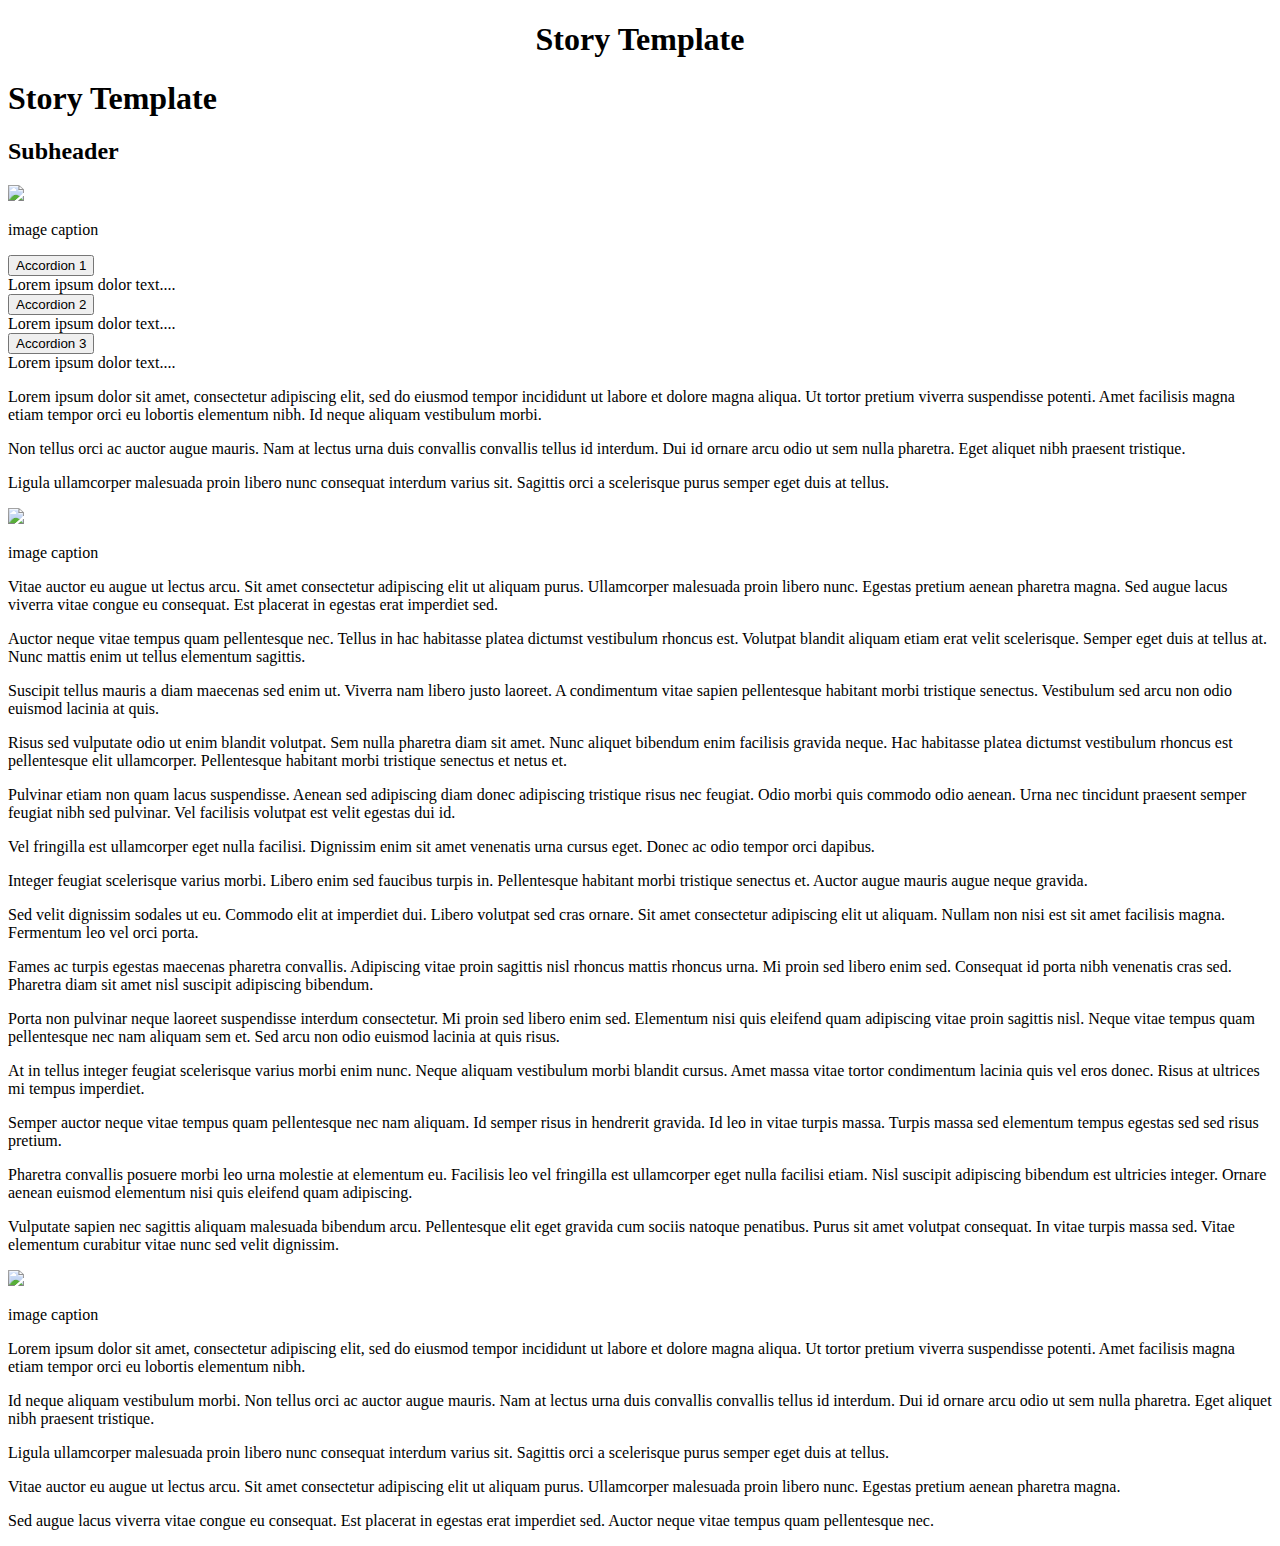
==== finalprojecttemplate.html @ c41a3f41 "Add files via upload" ====
<!DOCTYPE html>
<html>
<head>

	<title>Title</title>
</head>

<body>
     
<center>
<h1 class="h1header"> Story Template
</h1>
</center>


	   <div class="mainimg">


    
     <h1> Story Template </h1>

	   	<h2>Subheader</h2>

      <img src="image1" class="responsive"/>

   <p class="caption">image caption</p>

<button data-toggle="collapse" data-target="#demo">Accordion 1</button>

<div id="demo" class="collapse">
Lorem ipsum dolor text....
</div>

<button data-toggle="collapse" data-target="#demo">Accordion 2</button>

<div id="demo" class="collapse">
Lorem ipsum dolor text....
</div>

<button data-toggle="collapse" data-target="#demo">Accordion 3</button>

<div id="demo" class="collapse">
Lorem ipsum dolor text....
</div>

   <p> Lorem ipsum dolor sit amet, consectetur adipiscing elit, sed do eiusmod tempor incididunt ut labore et dolore magna aliqua. Ut tortor pretium viverra suspendisse potenti. Amet facilisis magna etiam tempor orci eu lobortis elementum nibh. Id neque aliquam vestibulum morbi. </p>
         
   <p> Non tellus orci ac auctor augue mauris. Nam at lectus urna duis convallis convallis tellus id interdum. Dui id ornare arcu odio ut sem nulla pharetra. Eget aliquet nibh praesent tristique. </p>

   <p> Ligula ullamcorper malesuada proin libero nunc consequat interdum varius sit. Sagittis orci a scelerisque purus semper eget duis at tellus. </p>

     <img src="image2" class="responsive"/>

<p class="caption">image caption</p>

   <p> Vitae auctor eu augue ut lectus arcu. Sit amet consectetur adipiscing elit ut aliquam purus. Ullamcorper malesuada proin libero nunc. Egestas pretium aenean pharetra magna. Sed augue lacus viverra vitae congue eu consequat. Est placerat in egestas erat imperdiet sed. </p>

   <p> Auctor neque vitae tempus quam pellentesque nec. Tellus in hac habitasse platea dictumst vestibulum rhoncus est. Volutpat blandit aliquam etiam erat velit scelerisque. Semper eget duis at tellus at. Nunc mattis enim ut tellus elementum sagittis. </p>

   <p> Suscipit tellus mauris a diam maecenas sed enim ut. Viverra nam libero justo laoreet. A condimentum vitae sapien pellentesque habitant morbi tristique senectus. Vestibulum sed arcu non odio euismod lacinia at quis.</p>

   <p> Risus sed vulputate odio ut enim blandit volutpat. Sem nulla pharetra diam sit amet. Nunc aliquet bibendum enim facilisis gravida neque. Hac habitasse platea dictumst vestibulum rhoncus est pellentesque elit ullamcorper. Pellentesque habitant morbi tristique senectus et netus et. </p>
   
   <p> Pulvinar etiam non quam lacus suspendisse. Aenean sed adipiscing diam donec adipiscing tristique risus nec feugiat. Odio morbi quis commodo odio aenean. Urna nec tincidunt praesent semper feugiat nibh sed pulvinar. Vel facilisis volutpat est velit egestas dui id.</p>

   <p> Vel fringilla est ullamcorper eget nulla facilisi. Dignissim enim sit amet venenatis urna cursus eget. Donec ac odio tempor orci dapibus. </p>

   <p> Integer feugiat scelerisque varius morbi. Libero enim sed faucibus turpis in. Pellentesque habitant morbi tristique senectus et. Auctor augue mauris augue neque gravida. </p>

   <p> Sed velit dignissim sodales ut eu. Commodo elit at imperdiet dui. Libero volutpat sed cras ornare. Sit amet consectetur adipiscing elit ut aliquam. Nullam non nisi est sit amet facilisis magna. Fermentum leo vel orci porta. </p>

   <p> Fames ac turpis egestas maecenas pharetra convallis. Adipiscing vitae proin sagittis nisl rhoncus mattis rhoncus urna. Mi proin sed libero enim sed. Consequat id porta nibh venenatis cras sed. Pharetra diam sit amet nisl suscipit adipiscing bibendum. </p>

   <p> Porta non pulvinar neque laoreet suspendisse interdum consectetur. Mi proin sed libero enim sed. Elementum nisi quis eleifend quam adipiscing vitae proin sagittis nisl. Neque vitae tempus quam pellentesque nec nam aliquam sem et. Sed arcu non odio euismod lacinia at quis risus. </p>

   <p> At in tellus integer feugiat scelerisque varius morbi enim nunc. Neque aliquam vestibulum morbi blandit cursus. Amet massa vitae tortor condimentum lacinia quis vel eros donec. Risus at ultrices mi tempus imperdiet. </p>

   <p> Semper auctor neque vitae tempus quam pellentesque nec nam aliquam. Id semper risus in hendrerit gravida. Id leo in vitae turpis massa. Turpis massa sed elementum tempus egestas sed sed risus pretium. </p>

   <p> Pharetra convallis posuere morbi leo urna molestie at elementum eu. Facilisis leo vel fringilla est ullamcorper eget nulla facilisi etiam. Nisl suscipit adipiscing bibendum est ultricies integer. Ornare aenean euismod elementum nisi quis eleifend quam adipiscing.  </p>

   <p> Vulputate sapien nec sagittis aliquam malesuada bibendum arcu. Pellentesque elit eget gravida cum sociis natoque penatibus. Purus sit amet volutpat consequat. In vitae turpis massa sed. Vitae elementum curabitur vitae nunc sed velit dignissim. </p>
     
     <img src="image3" class="responsive"/>

<p class="caption">image caption</p>

   <p>Lorem ipsum dolor sit amet, consectetur adipiscing elit, sed do eiusmod tempor incididunt ut labore et dolore magna aliqua. Ut tortor pretium viverra suspendisse potenti. Amet facilisis magna etiam tempor orci eu lobortis elementum nibh. </p>

  <p> Id neque aliquam vestibulum morbi. Non tellus orci ac auctor augue mauris. Nam at lectus urna duis convallis convallis tellus id interdum. Dui id ornare arcu odio ut sem nulla pharetra. Eget aliquet nibh praesent tristique.</p>

  <p> Ligula ullamcorper malesuada proin libero nunc consequat interdum varius sit. Sagittis orci a scelerisque purus semper eget duis at tellus. </p>

  <p> Vitae auctor eu augue ut lectus arcu. Sit amet consectetur adipiscing elit ut aliquam purus. Ullamcorper malesuada proin libero nunc. Egestas pretium aenean pharetra magna. </p>

  <p>Sed augue lacus viverra vitae congue eu consequat. Est placerat in egestas erat imperdiet sed. Auctor neque vitae tempus quam pellentesque nec. </p>
       
</body>
</html>
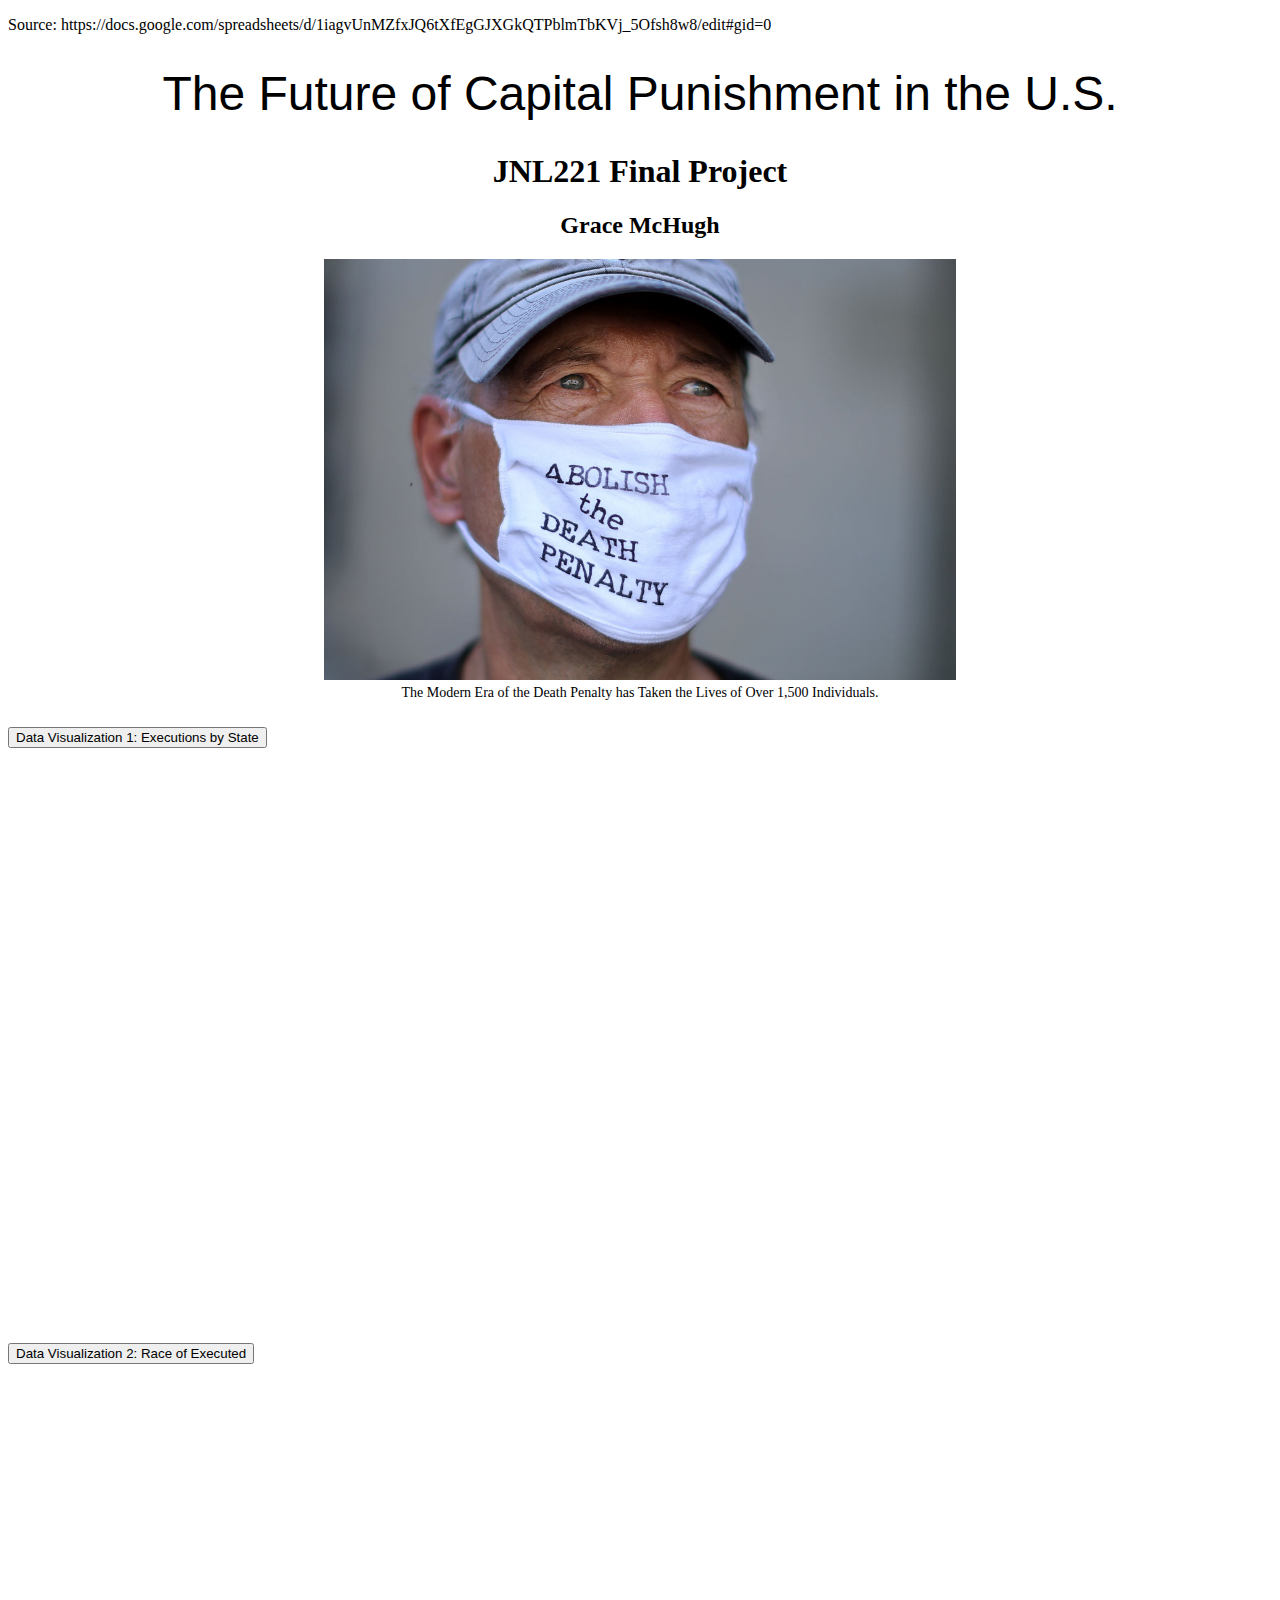
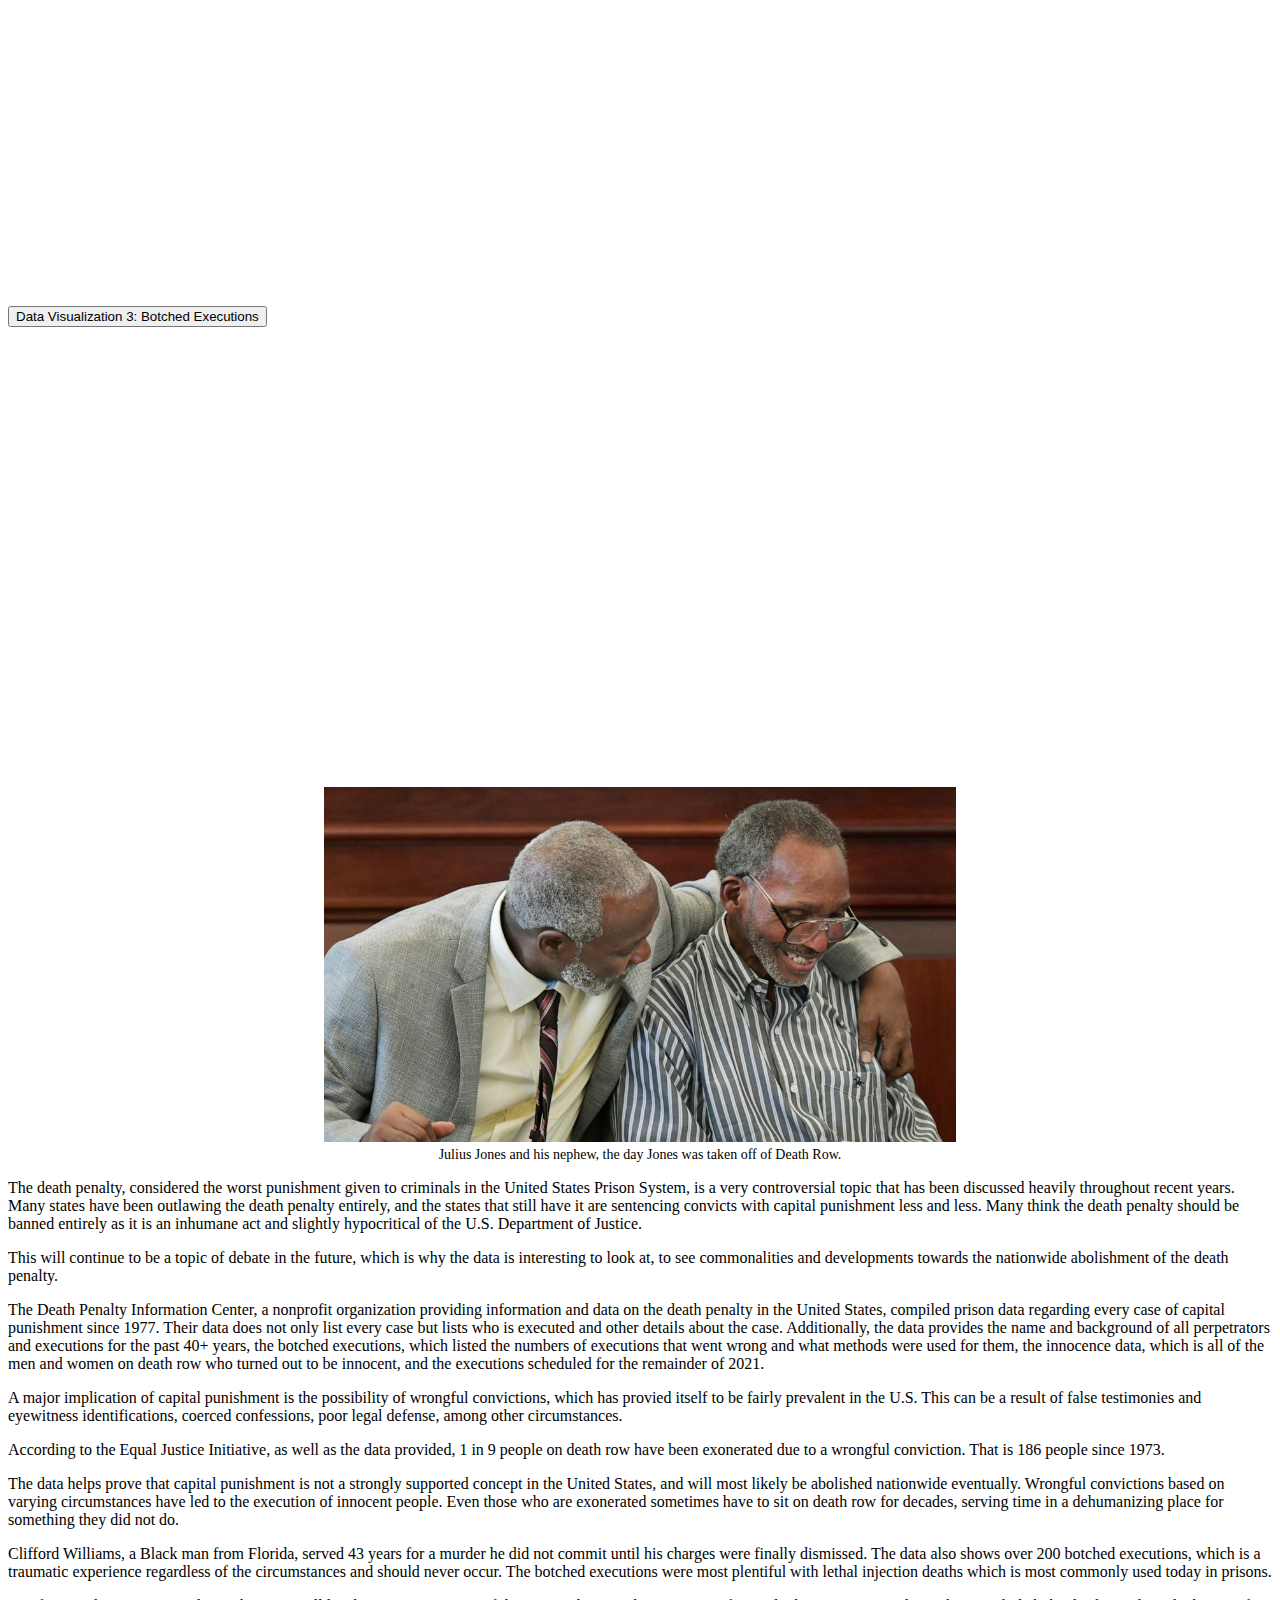
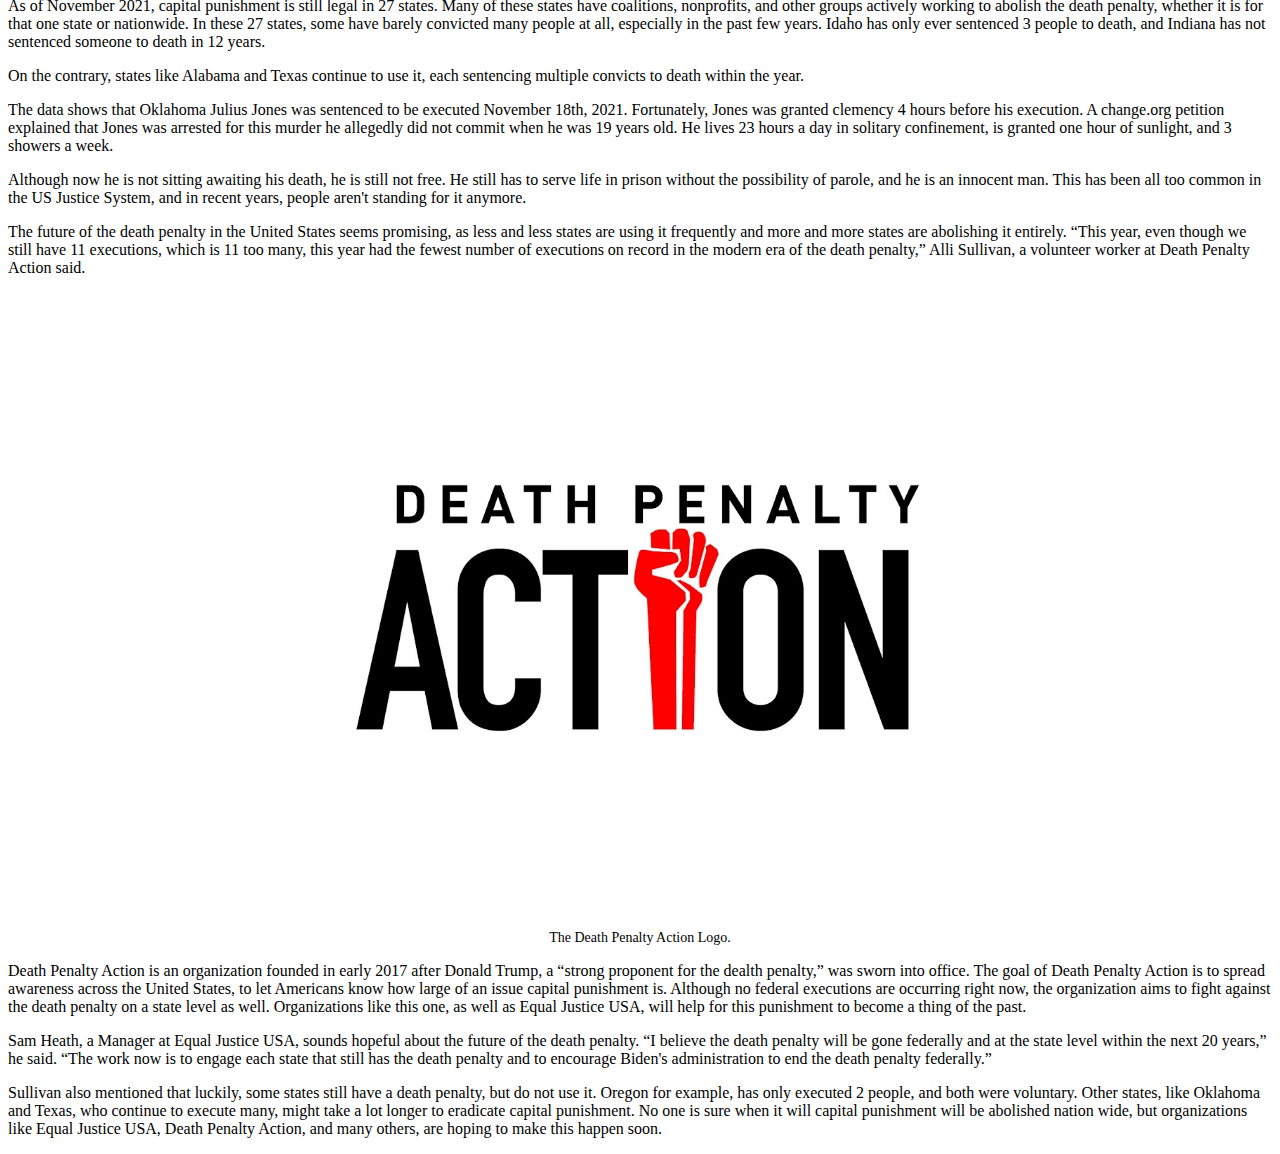
==== commit 24db06ef: "Add files via upload" ====
--- a/finalprojecttemplate.html
+++ b/finalprojecttemplate.html
@@ -1,99 +1,120 @@
 <!DOCTYPE html>
 <html>
 <head>
+ <link href="https://cdn.jsdelivr.net/npm/bootstrap@5.1.3/dist/css/bootstrap.min.css" rel="stylesheet" integrity="sha384-1BmE4kWBq78iYhFldvKuhfTAU6auU8tT94WrHftjDbrCEXSU1oBoqyl2QvZ6jIW3" crossorigin="anonymous"> 
+ <link rel="stylesheet" href="maincopy.css">
 
-	<title>Title</title>
+	<title>The Future of Capital Punishment in the U.S.</title>
+  <p> Source: https://docs.google.com/spreadsheets/d/1iagvUnMZfxJQ6tXfEgGJXGkQTPblmTbKVj_5Ofsh8w8/edit#gid=0 </p>
 </head>
 
 <body>
      
 <center>
-<h1 class="h1header"> Story Template
+<h1 class="h1header"> The Future of Capital Punishment in the U.S.
 </h1>
 </center>
 
 
 	   <div class="mainimg">
 
+   <center>
+     <h1> JNL221 Final Project </h1>
 
-    
-     <h1> Story Template </h1>
+	   	<h2>Grace McHugh</h2>
+  </center>
 
-	   	<h2>Subheader</h2>
+      <img src="dp2.jpeg" class="center"/>
+  <center>
+   <p class="caption">The Modern Era of the Death Penalty has Taken the Lives of Over 1,500 Individuals.</p>
+  </center>
 
-      <img src="image1" class="responsive"/>
 
-   <p class="caption">image caption</p>
-
-<button data-toggle="collapse" data-target="#demo">Accordion 1</button>
-
-<div id="demo" class="collapse">
-Lorem ipsum dolor text....
+    <div class="accordion">
+  <div class="accordion-item">
+    <h2 class="accordion-header" id="headingOne">
+      <button class="accordion-button" type="button" data-bs-toggle="collapse" data-bs-target="#collapseOne" aria-expanded="true" aria-controls="collapseOne">
+        Data Visualization 1: Executions by State
+      </button>
+    </h2>
+    <div id="collapseOne" class="accordion-collapse collapse show" aria-labelledby="headingOne" data-bs-parent="#accordionExample">
+      <div class="accordion-body">
+         <iframe title="Number of U.S. Executions by State (since 1977)" aria-label="Map" id="datawrapper-chart-PDRZ7" src="https://datawrapper.dwcdn.net/PDRZ7/1/" scrolling="no" frameborder="0" style="width: 0; min-width: 100% !important; border: none;" height="545"></iframe><script type="text/javascript">!function(){"use strict";window.addEventListener("message",(function(e){if(void 0!==e.data["datawrapper-height"]){var t=document.querySelectorAll("iframe");for(var a in e.data["datawrapper-height"])for(var r=0;r<t.length;r++){if(t[r].contentWindow===e.source)t[r].style.height=e.data["datawrapper-height"][a]+"px"}}}))}();</script>
+      </div>
+    </div>
+  </div>
+  <div class="accordion-item">
+    <h2 class="accordion-header" id="headingTwo">
+      <button class="accordion-button" type="button" data-bs-toggle="collapse" data-bs-target="#collapseTwo" aria-expanded="false" aria-controls="collapseTwo">
+        Data Visualization 2: Race of Executed
+      </button>
+    </h2>
+    <div id="collapseTwo" class="accordion-collapse collapse show" aria-labelledby="headingTwo" data-bs-parent="#accordionExample">
+      <div class="accordion-body">
+       <iframe title="Race of Executed Individuals" aria-label="Pie Chart" id="datawrapper-chart-2sn3k" src="https://datawrapper.dwcdn.net/2sn3k/1/" scrolling="no" frameborder="0" style="width: 0; min-width: 100% !important; border: none;" height="492"></iframe><script type="text/javascript">!function(){"use strict";window.addEventListener("message",(function(e){if(void 0!==e.data["datawrapper-height"]){var t=document.querySelectorAll("iframe");for(var a in e.data["datawrapper-height"])for(var r=0;r<t.length;r++){if(t[r].contentWindow===e.source)t[r].style.height=e.data["datawrapper-height"][a]+"px"}}}))}();</script>
+      </div>
+    </div>
+  </div>
+  <div class="accordion-item">
+    <h2 class="accordion-header" id="headingThree">
+      <button class="accordion-button" type="button" data-bs-toggle="collapse" data-bs-target="#collapseThree" aria-expanded="false" aria-controls="collapseThree">
+        Data Visualization 3: Botched Executions
+      </button>
+    </h2>
+    <div id="collapseThree" class="accordion-collapse collapse show" aria-labelledby="headingThree" data-bs-parent="#accordionExample">
+      <div class="accordion-body">
+        <iframe title="Number of Botched Executions Per Execution Method" aria-label="Grouped Bars" id="datawrapper-chart-ylni4" src="https://datawrapper.dwcdn.net/ylni4/1/" scrolling="no" frameborder="0" style="width: 0; min-width: 100% !important; border: none;" height="436"></iframe><script type="text/javascript">!function(){"use strict";window.addEventListener("message",(function(e){if(void 0!==e.data["datawrapper-height"]){var t=document.querySelectorAll("iframe");for(var a in e.data["datawrapper-height"])for(var r=0;r<t.length;r++){if(t[r].contentWindow===e.source)t[r].style.height=e.data["datawrapper-height"][a]+"px"}}}))}();</script>
+      </div>
+    </div>
+  </div>
 </div>
 
-<button data-toggle="collapse" data-target="#demo">Accordion 2</button>
-
-<div id="demo" class="collapse">
-Lorem ipsum dolor text....
 </div>
 
-<button data-toggle="collapse" data-target="#demo">Accordion 3</button>
+<img src="deathpenalty1.jpeg" class="center"/>
 
-<div id="demo" class="collapse">
-Lorem ipsum dolor text....
-</div>
+<center>
+<p class="caption">Julius Jones and his nephew, the day Jones was taken off of Death Row.</p>
+</center>
 
-   <p> Lorem ipsum dolor sit amet, consectetur adipiscing elit, sed do eiusmod tempor incididunt ut labore et dolore magna aliqua. Ut tortor pretium viverra suspendisse potenti. Amet facilisis magna etiam tempor orci eu lobortis elementum nibh. Id neque aliquam vestibulum morbi. </p>
-         
-   <p> Non tellus orci ac auctor augue mauris. Nam at lectus urna duis convallis convallis tellus id interdum. Dui id ornare arcu odio ut sem nulla pharetra. Eget aliquet nibh praesent tristique. </p>
+   <p> The death penalty, considered the worst punishment given to criminals in the United States Prison System, is a very controversial topic that has been discussed heavily throughout recent years. Many states have been outlawing the death penalty entirely, and the states that still have it are sentencing convicts with capital punishment less and less. Many think the death penalty should be banned entirely as it is an inhumane act and slightly hypocritical of the U.S. Department of Justice. </p>
 
-   <p> Ligula ullamcorper malesuada proin libero nunc consequat interdum varius sit. Sagittis orci a scelerisque purus semper eget duis at tellus. </p>
+   <p> This will continue to be a topic of debate in the future, which is why the data is interesting to look at, to see commonalities and developments towards the nationwide abolishment of the death penalty. </p>
 
-     <img src="image2" class="responsive"/>
+   <p> The Death Penalty Information Center, a nonprofit organization providing information and data on the death penalty in the United States, compiled prison data regarding every case of capital punishment since 1977. Their data does not only list every case but lists who is executed and other details about the case. Additionally, the data provides the name and background of all perpetrators and executions for the past 40+ years, the botched executions, which listed the numbers of executions that went wrong and what methods were used for them, the innocence data, which is all of the men and women on death row who turned out to be innocent, and the executions scheduled for the remainder of 2021. </p>
 
-<p class="caption">image caption</p>
+   <p> A major implication of capital punishment is the possibility of wrongful convictions, which has provied itself to be fairly prevalent in the U.S. This can be a result of false testimonies and eyewitness identifications, coerced confessions, poor legal defense, among other circumstances.  </p>
+   
+   <p>According to the Equal Justice Initiative, as well as the data provided, 1 in 9 people on death row have been exonerated due to a wrongful conviction. That is 186 people since 1973.</p>
 
-   <p> Vitae auctor eu augue ut lectus arcu. Sit amet consectetur adipiscing elit ut aliquam purus. Ullamcorper malesuada proin libero nunc. Egestas pretium aenean pharetra magna. Sed augue lacus viverra vitae congue eu consequat. Est placerat in egestas erat imperdiet sed. </p>
+   <p> The data helps prove that capital punishment is not a strongly supported concept in the United States, and will most likely be abolished nationwide eventually. Wrongful convictions based on varying circumstances have led to the execution of innocent people. Even those who are exonerated sometimes have to sit on death row for decades, serving time in a dehumanizing place for something they did not do.  </p>
 
-   <p> Auctor neque vitae tempus quam pellentesque nec. Tellus in hac habitasse platea dictumst vestibulum rhoncus est. Volutpat blandit aliquam etiam erat velit scelerisque. Semper eget duis at tellus at. Nunc mattis enim ut tellus elementum sagittis. </p>
+   <p> Clifford Williams, a Black man from Florida, served 43 years for a murder he did not commit until his charges were finally dismissed. The data also shows over 200 botched executions, which is a traumatic experience regardless of the circumstances and should never occur. The botched executions were most plentiful with lethal injection deaths which is most commonly used today in prisons. </p>
 
-   <p> Suscipit tellus mauris a diam maecenas sed enim ut. Viverra nam libero justo laoreet. A condimentum vitae sapien pellentesque habitant morbi tristique senectus. Vestibulum sed arcu non odio euismod lacinia at quis.</p>
+   <p> As of November 2021, capital punishment is still legal in 27 states. Many of these states have coalitions, nonprofits, and other groups actively working to abolish the death penalty, whether it is for that one state or nationwide. In these 27 states, some have barely convicted many people at all, especially in the past few years. Idaho has only ever sentenced 3 people to death, and Indiana has not sentenced someone to death in 12 years.  </p>
 
-   <p> Risus sed vulputate odio ut enim blandit volutpat. Sem nulla pharetra diam sit amet. Nunc aliquet bibendum enim facilisis gravida neque. Hac habitasse platea dictumst vestibulum rhoncus est pellentesque elit ullamcorper. Pellentesque habitant morbi tristique senectus et netus et. </p>
-   
-   <p> Pulvinar etiam non quam lacus suspendisse. Aenean sed adipiscing diam donec adipiscing tristique risus nec feugiat. Odio morbi quis commodo odio aenean. Urna nec tincidunt praesent semper feugiat nibh sed pulvinar. Vel facilisis volutpat est velit egestas dui id.</p>
+   <p> On the contrary, states like Alabama and Texas continue to use it, each sentencing multiple convicts to death within the year. </p>
 
-   <p> Vel fringilla est ullamcorper eget nulla facilisi. Dignissim enim sit amet venenatis urna cursus eget. Donec ac odio tempor orci dapibus. </p>
+   <p>The data shows that Oklahoma Julius Jones was sentenced to be executed November 18th, 2021. Fortunately, Jones was granted clemency 4 hours before his execution. A change.org petition explained that Jones was arrested for this murder he allegedly did not commit when he was 19 years old. He lives 23 hours a day in solitary confinement, is granted one hour of sunlight, and 3 showers a week. </p>
 
-   <p> Integer feugiat scelerisque varius morbi. Libero enim sed faucibus turpis in. Pellentesque habitant morbi tristique senectus et. Auctor augue mauris augue neque gravida. </p>
+   <p> Although now he is not sitting awaiting his death, he is still not free. He still has to serve life in prison without the possibility of parole, and he is an innocent man. This has been all too common in the US Justice System, and in recent years, people aren't standing for it anymore.</p>
 
-   <p> Sed velit dignissim sodales ut eu. Commodo elit at imperdiet dui. Libero volutpat sed cras ornare. Sit amet consectetur adipiscing elit ut aliquam. Nullam non nisi est sit amet facilisis magna. Fermentum leo vel orci porta. </p>
+   <p> The future of the death penalty in the United States seems promising, as less and less states are using it frequently and more and more states are abolishing it entirely. “This year, even though we still have 11 executions, which is 11 too many, this year had the fewest number of executions on record in the modern era of the death penalty,” Alli Sullivan, a volunteer worker at Death Penalty Action said. </p>
 
-   <p> Fames ac turpis egestas maecenas pharetra convallis. Adipiscing vitae proin sagittis nisl rhoncus mattis rhoncus urna. Mi proin sed libero enim sed. Consequat id porta nibh venenatis cras sed. Pharetra diam sit amet nisl suscipit adipiscing bibendum. </p>
+     <img src="dp3.jpeg" class="center"/>
+<center>
+<p class="caption">The Death Penalty Action Logo.</p>
+</center>
 
-   <p> Porta non pulvinar neque laoreet suspendisse interdum consectetur. Mi proin sed libero enim sed. Elementum nisi quis eleifend quam adipiscing vitae proin sagittis nisl. Neque vitae tempus quam pellentesque nec nam aliquam sem et. Sed arcu non odio euismod lacinia at quis risus. </p>
+   <p> Death Penalty Action is an organization founded in early 2017 after Donald Trump, a “strong proponent for the dealth penalty,” was sworn into office. The goal of Death Penalty Action is to spread awareness across the United States, to let Americans know how large of an issue capital punishment is. Although no federal executions are occurring right now, the organization aims to fight against the death penalty on a state level as well. Organizations like this one, as well as Equal Justice USA, will help for this punishment to become a thing of the past. 
+  </p>
 
-   <p> At in tellus integer feugiat scelerisque varius morbi enim nunc. Neque aliquam vestibulum morbi blandit cursus. Amet massa vitae tortor condimentum lacinia quis vel eros donec. Risus at ultrices mi tempus imperdiet. </p>
+   <p> Sam Heath, a Manager at Equal Justice USA, sounds hopeful about the future of the death penalty. “I believe the death penalty will be gone federally and at the state level within the next 20 years,” he said. “The work now is to engage each state that still has the death penalty and to encourage Biden's administration to end the death penalty federally.” </p>
+     
 
-   <p> Semper auctor neque vitae tempus quam pellentesque nec nam aliquam. Id semper risus in hendrerit gravida. Id leo in vitae turpis massa. Turpis massa sed elementum tempus egestas sed sed risus pretium. </p>
 
-   <p> Pharetra convallis posuere morbi leo urna molestie at elementum eu. Facilisis leo vel fringilla est ullamcorper eget nulla facilisi etiam. Nisl suscipit adipiscing bibendum est ultricies integer. Ornare aenean euismod elementum nisi quis eleifend quam adipiscing.  </p>
+   <p>Sullivan also mentioned that luckily, some states still have a death penalty, but do not use it. Oregon for example, has only executed 2 people, and both were voluntary. Other states, like Oklahoma and Texas, who continue to execute many, might take a lot longer to eradicate capital punishment. No one is sure when it will capital punishment will be abolished nation wide, but organizations like Equal Justice USA, Death Penalty Action, and many others, are hoping to make this happen soon. </p>
 
-   <p> Vulputate sapien nec sagittis aliquam malesuada bibendum arcu. Pellentesque elit eget gravida cum sociis natoque penatibus. Purus sit amet volutpat consequat. In vitae turpis massa sed. Vitae elementum curabitur vitae nunc sed velit dignissim. </p>
-     
-     <img src="image3" class="responsive"/>
-
-<p class="caption">image caption</p>
-
-   <p>Lorem ipsum dolor sit amet, consectetur adipiscing elit, sed do eiusmod tempor incididunt ut labore et dolore magna aliqua. Ut tortor pretium viverra suspendisse potenti. Amet facilisis magna etiam tempor orci eu lobortis elementum nibh. </p>
-
-  <p> Id neque aliquam vestibulum morbi. Non tellus orci ac auctor augue mauris. Nam at lectus urna duis convallis convallis tellus id interdum. Dui id ornare arcu odio ut sem nulla pharetra. Eget aliquet nibh praesent tristique.</p>
-
-  <p> Ligula ullamcorper malesuada proin libero nunc consequat interdum varius sit. Sagittis orci a scelerisque purus semper eget duis at tellus. </p>
-
-  <p> Vitae auctor eu augue ut lectus arcu. Sit amet consectetur adipiscing elit ut aliquam purus. Ullamcorper malesuada proin libero nunc. Egestas pretium aenean pharetra magna. </p>
-
-  <p>Sed augue lacus viverra vitae congue eu consequat. Est placerat in egestas erat imperdiet sed. Auctor neque vitae tempus quam pellentesque nec. </p>
        
 </body>
 </html>
--- a/maincopy.css
+++ b/maincopy.css
@@ -0,0 +1,105 @@
+.body {
+  font-family: 'Dosis', sans-serif;
+  max-width: 70rem;
+  margin-left: auto;
+  margin-right: auto;
+}
+
+
+.journalheader {
+  background-color: darkgray;
+  font-family: 'Dosis', sans-serif;
+  font-style: normal;
+  font-weight: 400px;
+  font-size: 40px;
+  padding-top: 10px;
+  padding-bottom: 10px;
+  padding-left: 10%;
+  padding-right: 10%;
+  margin-bottom: 15px;
+}
+
+
+.h1header {
+  font-family: 'Dosis', sans-serif;
+  font-size: 48px;
+  font-weight: 400;
+}
+
+.subhead {
+    font-family: 'Dosis', sans-serif;
+    font-weight: 500;
+    font-size: 18px;
+    line-height: 22px;
+    letter-spacing: 0;
+    text-transform: uppercase;
+}
+
+.WSJTheme--share-tools-menu-eKMiCvpBJ0S8PCKRePNjC {
+    border: 1px solid #ebebeb;
+    background: #fff;
+    height: auto;
+    width: 50px;
+    padding: 9px 0;
+    font-size: 9px;
+    text-transform: uppercase;
+    text-align: center;
+    overflow: hidden;
+    position: relative;
+    z-index: 9;
+    display: block;
+}
+
+.caption {
+  font-size: 14px;
+  display:  block;
+  margin-left: 0px;
+  margin-right: 0px;
+  margin-top: 5px
+}
+
+
+.center {
+  display: block;
+  margin-left: auto;
+  margin-right: auto;
+  width: 50%;
+}
+
+.responsive {
+  width: 100%;
+  height: auto;
+}
+
+.img {
+  max-width: 100%;
+  height: auto;
+}
+
+.h1 {
+  font-style: italic;
+  font-size: 40px;
+}
+
+.h2 {
+  font-size: 24px;
+  margin-bottom: 1.5rem;
+}
+
+.p {
+  font-size: 20px;
+}
+
+.responsive {
+  max-width: 400px;
+  height: auto;
+}
+
+.otherimg {
+  max-width: 50rem;
+  margin-left: auto;
+  margin-right: auto;
+  margin-top: 30px;
+  margin-bottom: 30px;
+}
+
